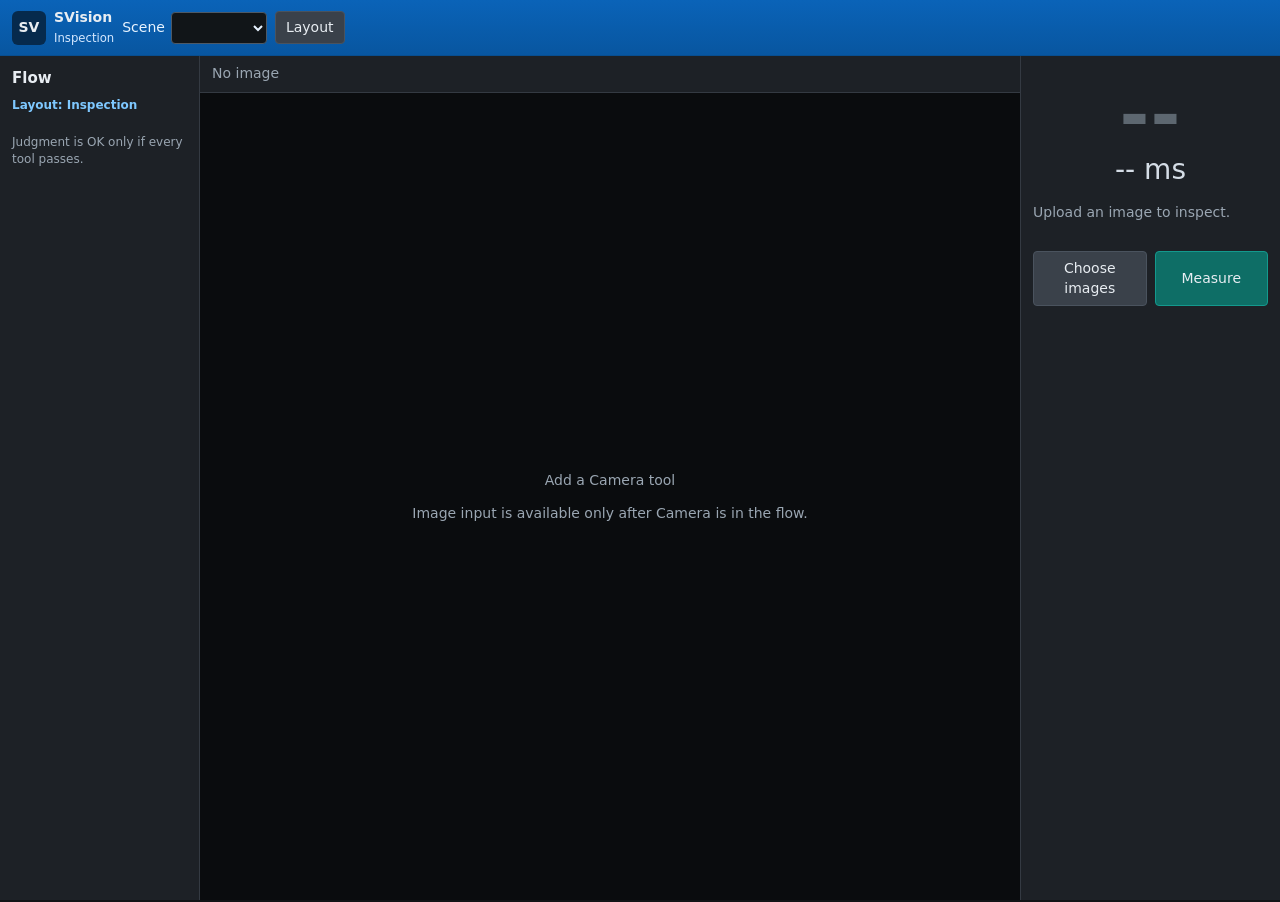
==== static/index.html @ 1789f86a "Grab the newest GenTL frame instead of a queued stale one. Flush free-run backlog before each grab/M" ====
<!--
SVision inspection software
Copyright (C) 2026 KD Puvvadi

This program is free software; you can redistribute it and/or
modify it under the terms of the GNU General Public License
as published by the Free Software Foundation; either version 2
of the License, or (at your option) any later version.

This program is distributed in the hope that it will be useful,
but WITHOUT ANY WARRANTY; without even the implied warranty of
MERCHANTABILITY or FITNESS FOR A PARTICULAR PURPOSE.  See the
GNU General Public License for more details.

You should have received a copy of the GNU General Public License
along with this program; if not, write to the Free Software
Foundation, Inc., 51 Franklin Street, Fifth Floor, Boston, MA  02110-1301, USA.
-->
<!DOCTYPE html>
<html lang="en">
<head>
  <meta charset="utf-8" />
  <meta name="viewport" content="width=device-width, initial-scale=1" />
  <title>SVision</title>
  <link rel="stylesheet" href="/static/styles.css?v=27" />
</head>
<body class="mode-inspect">
  <header class="topbar">
    <div class="brand">
      <span class="mark">SV</span>
      <div>
        <strong>SVision</strong>
        <small id="brandLayout">Inspection</small>
      </div>
    </div>
    <label class="project-pick">
      Scene
      <select id="projectSelect"></select>
    </label>
    <div class="topbar-tools">
      <button id="newProject" class="edit-only" type="button">New</button>
      <button id="renameProject" class="edit-only" type="button">Rename</button>
      <button id="deleteProject" class="edit-only danger" type="button">Delete</button>
      <button id="exportProject" class="edit-only" type="button">Export</button>
      <label class="file-btn edit-only" id="importProjectLabel">Import<input id="importProject" type="file" accept=".svision,application/octet-stream" hidden /></label>
      <span class="layout-badge" id="layoutBadge">Layout: <b id="layoutName">Inspection</b></span>
      <button id="switchLayout" type="button"><span class="label-full">Switch layout</span><span class="label-short">Layout</span></button>
      <button id="plcSettingsBtn" class="edit-only" type="button">PLC</button>
      <button id="docsBtn" class="edit-only" type="button">Docs</button>
    </div>
    <div class="host" id="hostInfo">Starting…</div>
  </header>

  <div id="plcModal" class="modal" hidden>
    <div class="modal-card">
      <div class="modal-head">
        <h2>PLC handshake</h2>
        <button id="plcClose" type="button">Close</button>
      </div>
      <p class="hint">Measure runs on a worker thread. Modbus TCP and OPC UA share the same TRIGGER / OK / NG bits. See <a href="/plc-docs" target="_blank" rel="noopener">PLC documentation</a>.</p>
      <label>Production scene
        <select id="plcProject"></select>
      </label>
      <label>Result pulse (ms)
        <input id="plcDonePulse" type="number" min="10" max="2000" step="10" />
      </label>
      <p class="hint">Pulse width for DONE + OK / NG / ERROR coils. Holding registers (elapsed / judgment) stay until the next measure.</p>
      <fieldset>
        <legend>Modbus TCP</legend>
        <label class="check"><input id="plcModbusEnabled" type="checkbox" /> Enable</label>
        <label>Bind host<input id="plcModbusHost" type="text" /></label>
        <label>Port<input id="plcModbusPort" type="number" min="1" max="65535" /></label>
        <label>Unit id<input id="plcModbusUnit" type="number" min="1" max="247" /></label>
      </fieldset>
      <fieldset>
        <legend>OPC UA</legend>
        <label class="check"><input id="plcOpcEnabled" type="checkbox" /> Enable</label>
        <label>Endpoint<input id="plcOpcEndpoint" type="text" /></label>
      </fieldset>
      <div id="plcStatus" class="plc-status hint"></div>
      <div class="modal-actions">
        <button id="plcSave" type="button" class="primary">Save</button>
      </div>
    </div>
  </div>

  <main>
    <section id="inspect" class="view active">
      <aside class="flow">
        <h2>Flow</h2>
        <p class="layout-now" id="sceneLayout">Layout: Inspection</p>
        <div class="flow-bar-slot">
          <button id="editFlowBtn" class="edit-only" type="button">Edit flow</button>
          <div id="flowActions" class="flow-save-row" hidden>
            <button id="sceneSave" type="button" class="primary">Save</button>
            <button id="exitFlowBtn" type="button">Exit</button>
          </div>
          <span id="sceneSaveState"></span>
        </div>
        <ol id="flowList"></ol>
        <p class="hint inspect-only">Judgment is OK only if every tool passes.</p>
      </aside>
      <section class="stage">
        <div class="stage-bar">
          <span id="imageName">No image</span>
          <span id="imageSize"></span>
        </div>
        <div id="sceneSettings" class="stage-settings" hidden></div>
        <div class="canvas-wrap" id="dropZone">
          <img id="preview" alt="Inspection image" hidden />
          <canvas id="regionOverlay" hidden></canvas>
          <div class="empty" id="emptyState">
            <p id="emptyTitle">Add a Camera tool</p>
            <p id="emptyDetail">Image input is available only after Camera is in the flow.</p>
          </div>
        </div>
      </section>
      <aside class="judge">
        <div id="flowEditBox" hidden>
          <h2>Add tool</h2>
          <div id="sceneTools"></div>
        </div>
        <div id="verdict" class="verdict idle">--</div>
        <div id="elapsed" class="elapsed">-- ms</div>
        <p id="verdictMsg" class="msg">Upload an image to inspect.</p>
        <div class="actions">
          <label class="file-btn">
            Choose images
            <input id="inspectFiles" type="file" accept="image/*" multiple hidden />
          </label>
          <button id="runInspect" type="button" class="primary">Measure</button>
        </div>
        <div id="toolResults" class="tool-results"></div>
        <div class="batch" id="batchBox" hidden>
          <div class="batch-head">
            <span id="batchSummary"></span>
          </div>
          <ul id="batchList"></ul>
        </div>
      </aside>
    </section>

    <section id="flow" class="view">
      <aside class="flow editor-flow">
        <h2>Flow</h2>
        <p class="layout-now">Layout: Edit</p>
        <ol id="editFlowList"></ol>
        <p class="hint">Click a tool to edit it. Remove takes it out of the flow.</p>
      </aside>
      <section class="tool-panel" id="toolPanel">
        <div class="empty" id="toolEmpty">Select a tool, or add one from the list.</div>
      </section>
      <aside class="catalog" id="catalog">
        <h2>Add tool</h2>
        <div id="toolButtons"></div>
      </aside>
      <div class="flow-bar">
        <span id="flowSaveState"></span>
        <button id="saveFlowBtn" type="button" class="primary">Save</button>
        <button id="exitFlow" type="button">Exit</button>
      </div>
    </section>
  </main>
  <script src="/static/tool_ui.js?v=3"></script>
  <script src="/static/app.js?v=36"></script>
</body>
</html>
---- static/styles.css ----
/*
SVision inspection software
Copyright (C) 2026 KD Puvvadi

This program is free software; you can redistribute it and/or
modify it under the terms of the GNU General Public License
as published by the Free Software Foundation; either version 2
of the License, or (at your option) any later version.

This program is distributed in the hope that it will be useful,
but WITHOUT ANY WARRANTY; without even the implied warranty of
MERCHANTABILITY or FITNESS FOR A PARTICULAR PURPOSE.  See the
GNU General Public License for more details.

You should have received a copy of the GNU General Public License
along with this program; if not, write to the Free Software
Foundation, Inc., 51 Franklin Street, Fifth Floor, Boston, MA  02110-1301, USA.
*/

:root {
  --bg: #121417;
  --panel: #1d2126;
  --panel-2: #262b31;
  --line: #343a42;
  --text: #e8edf2;
  --muted: #9aa6b2;
  --ok: #1ad4c0;
  --ok-dim: #0c3f3b;
  --ng: #ff4d5a;
  --ng-dim: #4a1c22;
  --accent: #0b6bcb;
  --accent-2: #1280ea;
}

* { box-sizing: border-box; }
html, body { height: 100%; overflow: hidden; }
body {
  margin: 0;
  font: 14px/1.4 "Segoe UI", system-ui, sans-serif;
  color: var(--text);
  background: var(--bg);
}

button, select, input[type="text"] {
  font: inherit;
  color: inherit;
}
button, .file-btn {
  background: #3a414a;
  border: 1px solid #4a535e;
  border-radius: 4px;
  padding: 7px 12px;
  cursor: pointer;
}
button:hover, .file-btn:hover { background: #46505b; }
button.primary, .file-btn.ok { background: #0e6e66; border-color: #14998d; }
button.danger { background: #5a2430; border-color: #8a3344; }
.file-btn.ng { background: #6a2430; border-color: #a33a4a; }
.file-btn { display: inline-block; }

.topbar {
  display: flex;
  align-items: center;
  flex-wrap: nowrap;
  gap: 8px;
  padding: 8px 12px;
  background: linear-gradient(#0a63b8, #0856a0);
  border-bottom: 1px solid #084e90;
  min-height: 54px;
}
.brand { display: flex; align-items: center; gap: 8px; flex: 0 0 auto; min-width: 0; }
.brand strong { display: block; }
.brand small { color: #d5e8ff; }
.mark {
  width: 34px; height: 34px;
  display: grid; place-items: center;
  border-radius: 6px;
  background: #062a4d;
  font-weight: 700;
  flex: 0 0 auto;
}
.project-pick {
  display: flex;
  align-items: center;
  gap: 6px;
  color: #e7f3ff;
  flex: 0 1 auto;
  min-width: 0;
}
.project-pick select {
  max-width: 160px;
  min-width: 96px;
}
.topbar-tools {
  display: flex;
  align-items: center;
  flex-wrap: nowrap;
  gap: 6px;
  min-width: 0;
  flex: 1 1 auto;
  overflow-x: auto;
  overflow-y: hidden;
  scrollbar-width: thin;
  -webkit-overflow-scrolling: touch;
}
.topbar-tools > button,
.topbar-tools > .file-btn,
.topbar-tools > .layout-badge {
  flex: 0 0 auto;
  white-space: nowrap;
}
.topbar-tools button,
.topbar-tools .file-btn {
  padding: 6px 10px;
}
.topbar .label-short { display: none; }
select, input[type="text"] {
  background: #111518;
  border: 1px solid #4d5966;
  border-radius: 4px;
  padding: 6px 8px;
}
.layout-badge {
  margin-left: 0;
  padding: 6px 10px;
  background: #062a4d;
  border: 1px solid #9fd0ff;
  border-radius: 4px;
  font-size: 13px;
  color: #fff;
}
.layout-badge b { color: #9ee7ff; }
.layout-now {
  margin: 0 0 8px;
  color: #7ec8ff;
  font-size: 12px;
  font-weight: 600;
}
.tool-help p { margin: 0 0 8px; }
.robot-help-ids {
  margin-top: 12px;
  padding: 10px;
  background: var(--panel-2);
  border: 1px solid var(--line);
  border-radius: 6px;
}
.robot-help-ids code {
  display: inline-block;
  margin-top: 2px;
  word-break: break-all;
  color: #9ee7ff;
  font-size: 12px;
}
.robot-ws-url { user-select: all; }
body.mode-inspect .edit-only,
body.mode-inspect .scene-edit { display: none; }
body.mode-edit #inspect.active { grid-template-columns: 280px minmax(280px, 1fr) 300px; }
.flow { overflow: auto; }
.scene-edit { margin-top: 12px; }
#sceneTools { display: flex; flex-direction: column; gap: 6px; margin-bottom: 8px; }
#sceneTools button { text-align: left; width: 100%; }
.flow-bar-slot { margin: 8px 0; }
#editFlowBtn, .flow-save-row button { width: 100%; }
.flow-save-row { display: flex; gap: 6px; }
.flow-save-row button { flex: 1; }
#editFlowBtn[hidden],
#flowActions[hidden],
#flowEditBox[hidden] { display: none; }
#sceneSettings.stage-settings {
  flex: 1;
  min-height: 0;
  overflow: auto;
  padding: 12px;
  background: var(--bg);
}
body.flow-open.tool-settings .canvas-wrap,
body.flow-open.tool-settings .stage-bar { display: none; }
#flowEditBox { margin-bottom: 12px; }
#sceneSaveState { display: block; margin-top: 6px; color: var(--ok); font-size: 12px; }
#flowList li { cursor: pointer; }
.host {
  margin-left: auto;
  color: #d7ebff;
  font-size: 12px;
  text-align: right;
  flex: 0 0 auto;
  max-width: 280px;
  overflow: hidden;
  text-overflow: ellipsis;
  white-space: nowrap;
}

main { height: calc(100% - 54px); }
.view { display: none; height: 100%; }
.view.active { display: flex; }

#inspect { display: none; }
#inspect.active {
  display: grid;
  grid-template-columns: 240px minmax(280px, 1fr) 300px;
  height: 100%;
  min-height: 0;
  overflow: hidden;
}

.flow, .judge, .stage {
  background: var(--panel);
  min-height: 0;
  min-width: 0;
}
.flow { border-right: 1px solid var(--line); padding: 12px; }
.flow h2, .sample-head h2, article h2 { margin: 0 0 8px; font-size: 15px; }
.flow ol { list-style: none; margin: 0; padding: 0; display: flex; flex-direction: column; gap: 8px; }
.flow li {
  background: var(--panel-2);
  border: 1px solid var(--line);
  border-radius: 6px;
  padding: 8px;
}
#flowList li {
  display: flex;
  flex-direction: column;
  align-items: stretch;
  gap: 6px;
}
.tool-output {
  display: flex;
  flex-direction: column;
  gap: 6px;
}
.tool-output-frame {
  position: relative;
  background: #0a0c0e;
  border: 1px solid var(--line);
  min-height: 120px;
}
.tool-output-img {
  display: block;
  width: 100%;
  max-height: 240px;
  object-fit: contain;
  background: #0a0c0e;
}
.region-overlay {
  position: absolute;
  inset: 0;
  width: 100%;
  height: 100%;
  pointer-events: none;
}
.card.selected { outline: 1px solid var(--ok); }
.flow li.off { opacity: 0.45; }
.flow li b { display: block; }
.flow li span { color: var(--muted); font-size: 12px; }
.hint { color: var(--muted); font-size: 12px; }

.stage { display: flex; flex-direction: column; min-height: 0; overflow: hidden; }
.stage-bar {
  display: flex; justify-content: space-between;
  padding: 8px 12px; color: var(--muted);
  border-bottom: 1px solid var(--line);
  flex: 0 0 auto;
}
.canvas-wrap {
  flex: 1;
  min-height: 0;
  display: grid;
  place-items: center;
  background: #0a0c0e;
  overflow: hidden;
  position: relative;
}
.canvas-wrap.drag { outline: 2px dashed var(--ok); outline-offset: -8px; }
.canvas-wrap.locked { opacity: 0.72; }
.actions button:disabled, .actions .file-btn.disabled { opacity: 0.45; pointer-events: none; }
#preview {
  position: absolute;
  inset: 8px;
  width: calc(100% - 16px);
  height: calc(100% - 16px);
  object-fit: contain;
  transform-origin: center center;
}
#regionOverlay {
  position: absolute;
  inset: 8px;
  width: calc(100% - 16px);
  height: calc(100% - 16px);
  pointer-events: none;
}
.canvas-wrap.zoomed { cursor: grab; }
.canvas-wrap.zoomed:active { cursor: grabbing; }
.empty { text-align: center; color: var(--muted); padding: 24px; }

.judge { border-left: 1px solid var(--line); padding: 12px; overflow: auto; }
.verdict {
  font-size: 72px;
  font-weight: 750;
  letter-spacing: 1px;
  text-align: center;
  line-height: 1;
  padding: 10px 0 0;
}
.verdict.ok { color: var(--ok); }
.verdict.ng { color: var(--ng); }
.verdict.idle { color: #5d6770; }
.elapsed { text-align: center; font-size: 28px; color: #d5dde6; }
.msg { color: var(--muted); min-height: 2.4em; }
.actions { display: flex; gap: 8px; margin-bottom: 10px; }
.actions .file-btn, .actions button { flex: 1; text-align: center; }

.tool-results { display: flex; flex-direction: column; gap: 8px; }
.card {
  background: var(--panel-2);
  border: 1px solid var(--line);
  border-radius: 6px;
  padding: 8px;
}
.card .row { display: flex; justify-content: space-between; gap: 8px; }
.card small { color: var(--muted); }

.batch { margin-top: 12px; }
.batch ul { list-style: none; margin: 6px 0 0; padding: 0; max-height: 220px; overflow: auto; }
.batch li {
  display: flex; justify-content: space-between; gap: 8px;
  padding: 6px 0;
  border-bottom: 1px solid var(--line);
  cursor: pointer;
}
.tag { font-weight: 700; }
.tag.ok { color: var(--ok); }
.tag.ng { color: var(--ng); }

#flow { display: none; }
#flow.active {
  display: grid;
  grid-template-columns: 260px 1fr 220px;
  grid-template-rows: 1fr auto;
}
.flow-bar {
  grid-column: 1 / -1;
  display: flex;
  justify-content: flex-end;
  align-items: center;
  gap: 8px;
  padding: 10px 12px;
  background: var(--panel);
  border-top: 1px solid var(--line);
}
#flowSaveState { margin-right: auto; color: var(--ok); }

.editor-flow, .tool-panel, .catalog {
  min-height: 0;
  overflow: auto;
}
.tool-panel { padding: 16px; background: var(--bg); }
.catalog {
  background: var(--panel);
  border-left: 1px solid var(--line);
  padding: 12px;
  display: flex;
  flex-direction: column;
  gap: 8px;
}
.catalog button { text-align: left; width: 100%; }
#toolButtons { display: flex; flex-direction: column; gap: 8px; }
.flow li { cursor: pointer; }
.flow li.selected { border-color: var(--ok); }
.flow-actions { display: flex; gap: 4px; margin-top: 6px; }
.flow-actions button { padding: 2px 8px; }

.opt {
  background: var(--panel);
  border: 1px solid var(--line);
  border-radius: 8px;
  padding: 14px;
  display: flex;
  flex-direction: column;
  gap: 10px;
  max-width: 920px;
}
.setting-tabs { display: flex; flex-wrap: wrap; gap: 6px; }
.setting-tabs button { background: #2c333b; }
.setting-tabs button.active { background: #f3f6f8; color: #123; }
.setting-body { min-height: 220px; }
.opt h2 { margin: 0; }
.opt label { display: flex; flex-direction: column; gap: 4px; color: var(--muted); }
.opt-head { display: flex; justify-content: space-between; align-items: center; gap: 8px; }
.path-row { display: flex; gap: 8px; align-items: stretch; }
.path-row input { flex: 1; min-width: 0; }
.path-row button { white-space: nowrap; }
.cti-picker {
  display: flex;
  flex-direction: column;
  gap: 6px;
  margin-top: 8px;
  max-height: 220px;
  overflow: auto;
}
.cti-choice {
  display: flex;
  flex-direction: column;
  align-items: flex-start;
  gap: 2px;
  text-align: left;
  width: 100%;
  background: var(--panel-2);
}
.cti-choice strong { color: var(--text); font-weight: 600; }
.cti-choice span { color: var(--muted); font-size: 12px; word-break: break-all; }
.sample-head, .save-row { display: flex; justify-content: space-between; gap: 16px; align-items: center; }
.sample-actions, .save-row { display: flex; gap: 8px; align-items: center; }
.model-status {
  margin: 12px 0;
  padding: 10px 12px;
  background: var(--panel);
  border: 1px solid var(--line);
  border-radius: 6px;
}
.model-status.warn { border-color: #a67c2d; }
.sample-grid { display: grid; grid-template-columns: 1fr 1fr; gap: 16px; }
.thumbs { display: flex; flex-wrap: wrap; gap: 8px; }
.thumb {
  width: 140px;
  background: var(--panel);
  border: 1px solid var(--line);
  border-radius: 6px;
  overflow: hidden;
}
.thumb img { width: 100%; height: 100px; object-fit: cover; background: #000; display: block; }
.thumb div { display: flex; justify-content: space-between; align-items: center; padding: 4px 6px; font-size: 12px; }
.thumb button { padding: 2px 6px; }
.model-preview { max-width: 220px; max-height: 140px; background: #000; border: 1px solid var(--line); }

.tool-config { display: grid; grid-template-columns: 1.3fr 1fr 1fr; gap: 12px; }
article {
  background: var(--panel);
  border: 1px solid var(--line);
  border-radius: 8px;
  padding: 12px;
  display: flex;
  flex-direction: column;
  gap: 8px;
}
article header { display: flex; justify-content: space-between; align-items: center; }
article label { display: flex; flex-direction: column; gap: 4px; color: var(--muted); }
article header label { flex-direction: row; align-items: center; color: var(--text); }
.roi-row { display: flex; gap: 8px; align-items: center; flex-wrap: wrap; }
.roi-stage {
  background: #0a0c0e;
  border: 1px solid var(--line);
  min-height: 220px;
  display: grid;
  place-items: center;
}
#roiCanvas { max-width: 100%; cursor: crosshair; }

.modal {
  position: fixed;
  inset: 0;
  background: rgba(0, 0, 0, 0.55);
  display: grid;
  place-items: center;
  z-index: 40;
  padding: 16px;
}
.modal[hidden] { display: none; }
.modal-card {
  width: min(560px, 100%);
  max-height: min(90vh, 720px);
  overflow: auto;
  background: var(--panel);
  border: 1px solid var(--line);
  border-radius: 10px;
  padding: 16px;
  display: flex;
  flex-direction: column;
  gap: 10px;
}
.modal-head { display: flex; justify-content: space-between; align-items: center; gap: 8px; }
.modal-card label { display: flex; flex-direction: column; gap: 4px; color: var(--muted); font-size: 13px; }
.modal-card label.check { flex-direction: row; align-items: center; gap: 8px; color: var(--text); }
.modal-card fieldset {
  border: 1px solid var(--line);
  border-radius: 8px;
  padding: 10px;
  display: flex;
  flex-direction: column;
  gap: 8px;
}
.modal-card legend { padding: 0 6px; color: var(--text); }
.modal-actions { display: flex; justify-content: flex-end; gap: 8px; }
.plc-status { white-space: pre-wrap; min-height: 3em; }

.robot-tray {
  display: flex;
  flex-wrap: wrap;
  gap: 6px;
  margin: 8px 0;
}
.robot-thumb {
  padding: 0;
  border: 1px solid var(--line);
  background: #0a0c0e;
  width: 72px;
  height: 56px;
  overflow: hidden;
}
.robot-thumb.active { border-color: var(--ok); }
.robot-thumb img { width: 100%; height: 100%; object-fit: cover; display: block; }
.robot-classes { display: flex; flex-direction: column; gap: 6px; margin-top: 8px; }
.robot-class {
  display: flex;
  align-items: center;
  gap: 8px;
  padding: 6px 8px;
  background: var(--panel-2);
  border: 1px solid var(--line);
  border-radius: 6px;
}
.robot-class.selected { border-color: var(--ok); }
.robot-class .swatch {
  width: 12px;
  height: 12px;
  border-radius: 2px;
  flex: 0 0 auto;
}
.robot-class button { padding: 4px 8px; }
.robot-calib-table {
  width: 100%;
  border-collapse: collapse;
  font-size: 12px;
  margin: 8px 0;
}
.robot-calib-table th,
.robot-calib-table td {
  border-bottom: 1px solid var(--line);
  padding: 4px;
  text-align: left;
}
.robot-calib-table input {
  width: 72px;
  padding: 4px;
}

/* Mid width: keep a usable preview; side panels shrink instead of crushing stage */
@media (max-width: 1280px) {
  #inspect.active,
  body.mode-edit #inspect.active {
    grid-template-columns: 200px minmax(260px, 1fr) 260px;
  }
  .host { display: none; }
  .layout-badge { display: none; }
  .topbar .label-full { display: none; }
  .topbar .label-short { display: inline; }
}

/* Tablet: preview on top, flow + judge below */
@media (max-width: 980px) {
  #inspect.active,
  body.mode-edit #inspect.active {
    grid-template-columns: minmax(0, 1fr) minmax(0, 1fr);
    grid-template-rows: minmax(42vh, 1fr) minmax(240px, 48vh);
    grid-template-areas:
      "stage stage"
      "flow judge";
  }
  #inspect.active > .flow {
    grid-area: flow;
    border-right: none;
    border-top: 1px solid var(--line);
  }
  #inspect.active > .stage {
    grid-area: stage;
    min-height: 42vh;
  }
  #inspect.active > .judge {
    grid-area: judge;
    border-left: 1px solid var(--line);
    border-top: 1px solid var(--line);
  }
  /* Tool Connect/settings must stay clickable — judge was covering Test grab */
  body.flow-open.tool-settings #inspect.active,
  body.mode-edit.flow-open.tool-settings #inspect.active {
    grid-template-rows: minmax(58vh, 1fr) minmax(160px, 34vh);
    grid-template-areas:
      "stage stage"
      "flow flow";
  }
  body.flow-open.tool-settings #inspect.active > .judge {
    display: none;
  }
  .brand div { display: none; }
  .project-pick { font-size: 0; gap: 0; }
  .project-pick select { font-size: 14px; max-width: 140px; }
  .verdict { font-size: 52px; }
  .elapsed { font-size: 22px; }
  .sample-grid { grid-template-columns: 1fr; }
  #flow.active {
    grid-template-columns: 1fr;
  }
}

/* Phone / very narrow: stack with preview first; allow page scroll */
@media (max-width: 640px) {
  body { overflow: auto; }
  main {
    height: auto;
    min-height: calc(100vh - 72px);
    overflow: visible;
  }
  .topbar {
    padding: 6px 8px;
    gap: 6px;
  }
  .topbar-tools {
    gap: 4px;
  }
  .topbar-tools button,
  .topbar-tools .file-btn {
    padding: 5px 8px;
    font-size: 13px;
  }
  #inspect.active,
  body.mode-edit #inspect.active {
    height: auto;
    min-height: calc(100vh - 72px);
    overflow: visible;
    grid-template-columns: 1fr;
    grid-template-rows: minmax(36vh, 50vh) auto auto;
    grid-template-areas:
      "stage"
      "judge"
      "flow";
  }
  #inspect.active > .judge {
    border-left: none;
  }
  #inspect.active > .flow {
    border-top: 1px solid var(--line);
  }
  body.flow-open.tool-settings #inspect.active,
  body.mode-edit.flow-open.tool-settings #inspect.active {
    grid-template-rows: minmax(55vh, 1fr) auto;
    grid-template-areas:
      "stage"
      "flow";
  }
  body.flow-open.tool-settings #inspect.active > .judge {
    display: none;
  }
  .brand small { display: none; }
  .project-pick select { max-width: 120px; }
  .verdict { font-size: 44px; }
  .elapsed { font-size: 18px; }
}
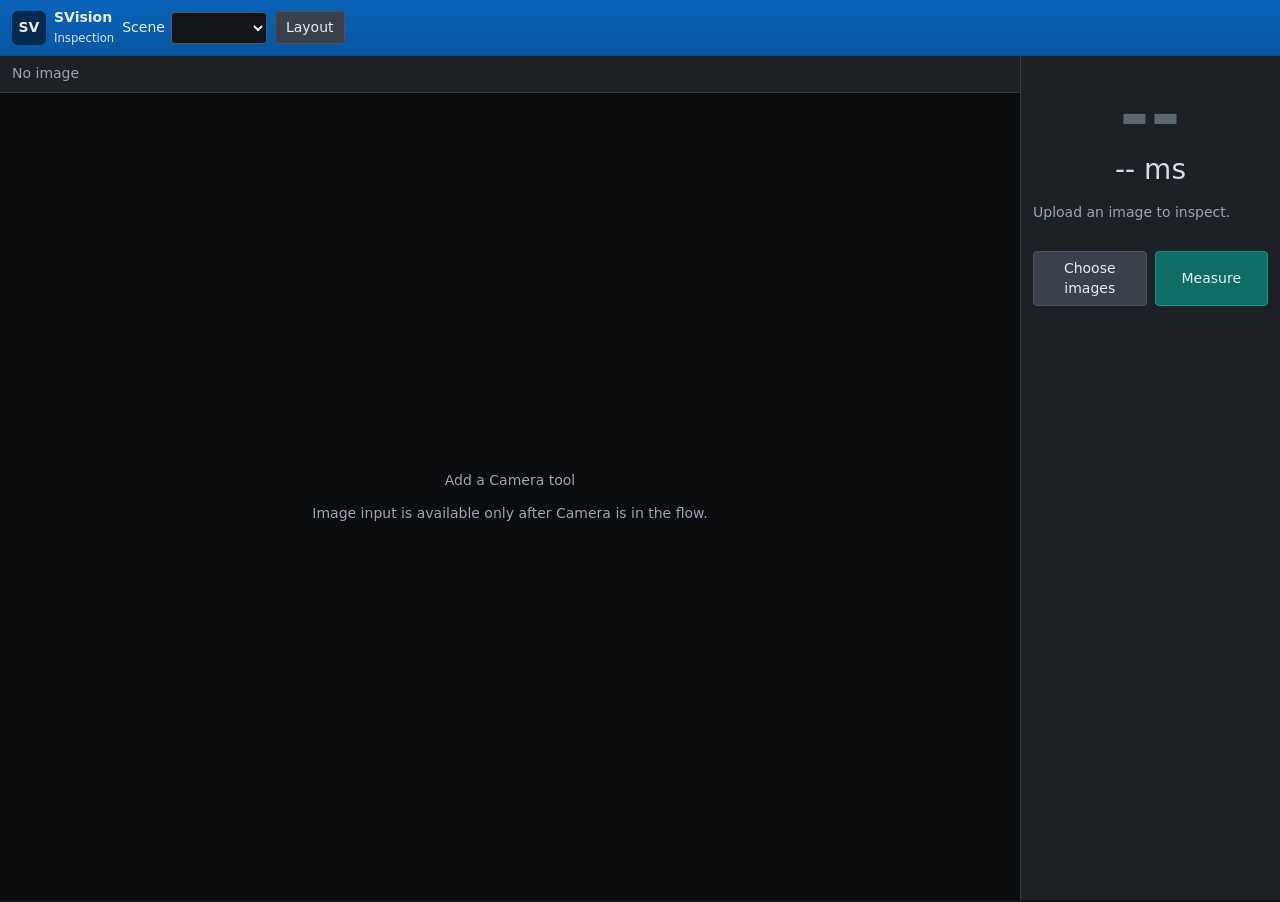
==== commit 893d436a: "Hide the left flow list in Inspection; keep it in Edit layout." ====
--- a/static/index.html
+++ b/static/index.html
@@ -22,7 +22,7 @@
   <meta charset="utf-8" />
   <meta name="viewport" content="width=device-width, initial-scale=1" />
   <title>SVision</title>
-  <link rel="stylesheet" href="/static/styles.css?v=27" />
+  <link rel="stylesheet" href="/static/styles.css?v=30" />
 </head>
 <body class="mode-inspect">
   <header class="topbar">
@@ -50,6 +50,43 @@
     </div>
     <div class="host" id="hostInfo">Starting…</div>
   </header>
+
+  <div id="modelModal" class="modal" hidden>
+    <div class="modal-card model-modal-card">
+      <div class="modal-head">
+        <h2>Shape Search · Model</h2>
+        <button id="modelEditCancel" type="button">Close</button>
+      </div>
+      <div class="model-steps">
+        <span id="modelStepRegion" class="model-step active">1. Region</span>
+        <span id="modelStepFigures" class="model-step">2. Figures</span>
+      </div>
+      <div class="model-modal-layout">
+        <aside class="model-modal-side">
+          <button id="modelEditUpdate" type="button" class="primary">Update</button>
+          <p class="hint">Update runs Camera → prior tools, then shows that image here.</p>
+          <div id="modelFigureTools" class="fig-tools" hidden>
+            <button type="button" data-fig-tool="rect" class="active" title="Rectangle">▭</button>
+            <button type="button" data-fig-tool="circle" title="Circle">○</button>
+            <button type="button" data-fig-tool="donut" title="Double circle">◎</button>
+            <button type="button" data-fig-tool="polygon" title="Polygon (double-click to close)">⬠</button>
+          </div>
+          <ul id="modelFigureList" class="fig-list"></ul>
+          <button id="modelFigDelete" type="button">Delete figure</button>
+          <canvas id="modelNavCanvas" width="180" height="120"></canvas>
+          <p id="modelEditStatus" class="hint"></p>
+        </aside>
+        <div class="model-modal-stage">
+          <canvas id="modelEditCanvas" width="860" height="520"></canvas>
+        </div>
+      </div>
+      <div class="modal-actions">
+        <button id="modelEditBack" type="button" hidden>Back</button>
+        <button id="modelEditNext" type="button" class="primary">Next · Figures</button>
+        <button id="modelEditSave" type="button" class="primary" hidden>Save model</button>
+      </div>
+    </div>
+  </div>
 
   <div id="plcModal" class="modal" hidden>
     <div class="modal-card">
@@ -161,7 +198,7 @@
       </div>
     </section>
   </main>
-  <script src="/static/tool_ui.js?v=3"></script>
-  <script src="/static/app.js?v=36"></script>
+  <script src="/static/tool_ui.js?v=5"></script>
+  <script src="/static/app.js?v=40"></script>
 </body>
 </html>
--- a/static/styles.css
+++ b/static/styles.css
@@ -154,6 +154,9 @@
 .robot-ws-url { user-select: all; }
 body.mode-inspect .edit-only,
 body.mode-inspect .scene-edit { display: none; }
+/* Inspection: stage + results only. Flow list belongs in Edit layout. */
+body.mode-inspect #inspect.active { grid-template-columns: minmax(280px, 1fr) 300px; }
+body.mode-inspect #inspect.active > .flow { display: none; }
 body.mode-edit #inspect.active { grid-template-columns: 280px minmax(280px, 1fr) 300px; }
 .flow { overflow: auto; }
 .scene-edit { margin-top: 12px; }
@@ -379,10 +382,11 @@
   gap: 10px;
   max-width: 920px;
 }
-.setting-tabs { display: flex; flex-wrap: wrap; gap: 6px; }
+.setting-tabs { display: flex; flex-wrap: wrap; gap: 6px; border-bottom: 1px solid var(--line); padding-bottom: 8px; margin-bottom: 4px; }
 .setting-tabs button { background: #2c333b; }
-.setting-tabs button.active { background: #f3f6f8; color: #123; }
+.setting-tabs button.active { background: var(--ok); color: #062a24; font-weight: 600; }
 .setting-body { min-height: 220px; }
+.setting-fields { display: flex; flex-direction: column; gap: 12px; }
 .opt h2 { margin: 0; }
 .opt label { display: flex; flex-direction: column; gap: 4px; color: var(--muted); }
 .opt-head { display: flex; justify-content: space-between; align-items: center; gap: 8px; }
@@ -431,6 +435,35 @@
 .thumb div { display: flex; justify-content: space-between; align-items: center; padding: 4px 6px; font-size: 12px; }
 .thumb button { padding: 2px 6px; }
 .model-preview { max-width: 220px; max-height: 140px; background: #000; border: 1px solid var(--line); }
+.model-preview-lg {
+  display: block;
+  max-width: 100%;
+  max-height: 220px;
+  width: auto;
+  margin-top: 8px;
+  background: #0a0c0e;
+  border: 1px solid var(--line);
+}
+.model-toolbar { flex-wrap: wrap; }
+.model-stage { min-height: 320px; }
+.model-editor { display: flex; flex-direction: column; gap: 14px; }
+.model-block {
+  padding: 10px 12px;
+  border: 1px solid var(--line);
+  background: #12161a;
+}
+.model-block h3 {
+  margin: 0 0 6px;
+  font-size: 13px;
+  font-weight: 600;
+  letter-spacing: 0.02em;
+  color: #d7dee5;
+}
+.model-status.ok { color: var(--ok); }
+#modelCanvas { max-width: 100%; cursor: crosshair; touch-action: none; }
+.model-roi-readout { font-variant-numeric: tabular-nums; }
+.model-angle-row input[type="number"] { width: 88px; }
+.accel-field .accel-detail { display: block; margin-top: 2px; }
 
 .tool-config { display: grid; grid-template-columns: 1.3fr 1fr 1fr; gap: 12px; }
 article {
@@ -492,6 +525,75 @@
 .modal-actions { display: flex; justify-content: flex-end; gap: 8px; }
 .plc-status { white-space: pre-wrap; min-height: 3em; }
 
+.model-modal-card {
+  width: min(1100px, 100%);
+  max-height: min(92vh, 860px);
+}
+.model-steps { display: flex; gap: 10px; }
+.model-step {
+  padding: 4px 10px;
+  border: 1px solid var(--line);
+  color: var(--muted);
+  font-size: 13px;
+}
+.model-step.active {
+  background: var(--ok);
+  color: #062a24;
+  border-color: var(--ok);
+  font-weight: 600;
+}
+.model-modal-layout {
+  display: grid;
+  grid-template-columns: 200px 1fr;
+  gap: 12px;
+  min-height: 420px;
+}
+.model-modal-side {
+  display: flex;
+  flex-direction: column;
+  gap: 8px;
+}
+.model-modal-stage {
+  background: #0a0c0e;
+  border: 1px solid var(--line);
+  display: grid;
+  place-items: center;
+  overflow: hidden;
+}
+#modelEditCanvas { max-width: 100%; cursor: crosshair; touch-action: none; }
+#modelNavCanvas {
+  width: 100%;
+  background: #0a0c0e;
+  border: 1px solid var(--line);
+}
+.fig-tools { display: flex; flex-wrap: wrap; gap: 6px; }
+.fig-tools button {
+  min-width: 36px;
+  font-size: 16px;
+  line-height: 1.2;
+}
+.fig-tools button.active {
+  background: var(--ok);
+  color: #062a24;
+}
+.fig-list {
+  list-style: none;
+  margin: 0;
+  padding: 0;
+  max-height: 140px;
+  overflow: auto;
+  border: 1px solid var(--line);
+  background: #12161a;
+}
+.fig-list li {
+  padding: 6px 8px;
+  border-bottom: 1px solid var(--line);
+  cursor: pointer;
+  font-size: 12px;
+}
+.fig-list li.selected { background: #1a3030; color: var(--ok); }
+.fig-list li.hint { color: var(--muted); cursor: default; }
+
 .robot-tray {
   display: flex;
   flex-wrap: wrap;
@@ -545,7 +647,9 @@
 
 /* Mid width: keep a usable preview; side panels shrink instead of crushing stage */
 @media (max-width: 1280px) {
-  #inspect.active,
+  body.mode-inspect #inspect.active {
+    grid-template-columns: minmax(260px, 1fr) 260px;
+  }
   body.mode-edit #inspect.active {
     grid-template-columns: 200px minmax(260px, 1fr) 260px;
   }
@@ -555,9 +659,15 @@
   .topbar .label-short { display: inline; }
 }
 
-/* Tablet: preview on top, flow + judge below */
+/* Tablet: preview on top; inspect = judge only, edit = flow + judge */
 @media (max-width: 980px) {
-  #inspect.active,
+  body.mode-inspect #inspect.active {
+    grid-template-columns: 1fr;
+    grid-template-rows: minmax(42vh, 1fr) minmax(240px, 48vh);
+    grid-template-areas:
+      "stage"
+      "judge";
+  }
   body.mode-edit #inspect.active {
     grid-template-columns: minmax(0, 1fr) minmax(0, 1fr);
     grid-template-rows: minmax(42vh, 1fr) minmax(240px, 48vh);
@@ -565,7 +675,8 @@
       "stage stage"
       "flow judge";
   }
-  #inspect.active > .flow {
+  body.mode-edit #inspect.active > .flow {
+    display: block;
     grid-area: flow;
     border-right: none;
     border-top: 1px solid var(--line);
@@ -580,14 +691,13 @@
     border-top: 1px solid var(--line);
   }
   /* Tool Connect/settings must stay clickable — judge was covering Test grab */
-  body.flow-open.tool-settings #inspect.active,
   body.mode-edit.flow-open.tool-settings #inspect.active {
     grid-template-rows: minmax(58vh, 1fr) minmax(160px, 34vh);
     grid-template-areas:
       "stage stage"
       "flow flow";
   }
-  body.flow-open.tool-settings #inspect.active > .judge {
+  body.mode-edit.flow-open.tool-settings #inspect.active > .judge {
     display: none;
   }
   .brand div { display: none; }
@@ -621,7 +731,16 @@
     padding: 5px 8px;
     font-size: 13px;
   }
-  #inspect.active,
+  body.mode-inspect #inspect.active {
+    height: auto;
+    min-height: calc(100vh - 72px);
+    overflow: visible;
+    grid-template-columns: 1fr;
+    grid-template-rows: minmax(36vh, 50vh) auto;
+    grid-template-areas:
+      "stage"
+      "judge";
+  }
   body.mode-edit #inspect.active {
     height: auto;
     min-height: calc(100vh - 72px);
@@ -636,17 +755,17 @@
   #inspect.active > .judge {
     border-left: none;
   }
-  #inspect.active > .flow {
+  body.mode-edit #inspect.active > .flow {
+    display: block;
     border-top: 1px solid var(--line);
   }
-  body.flow-open.tool-settings #inspect.active,
   body.mode-edit.flow-open.tool-settings #inspect.active {
     grid-template-rows: minmax(55vh, 1fr) auto;
     grid-template-areas:
       "stage"
       "flow";
   }
-  body.flow-open.tool-settings #inspect.active > .judge {
+  body.mode-edit.flow-open.tool-settings #inspect.active > .judge {
     display: none;
   }
   .brand small { display: none; }
